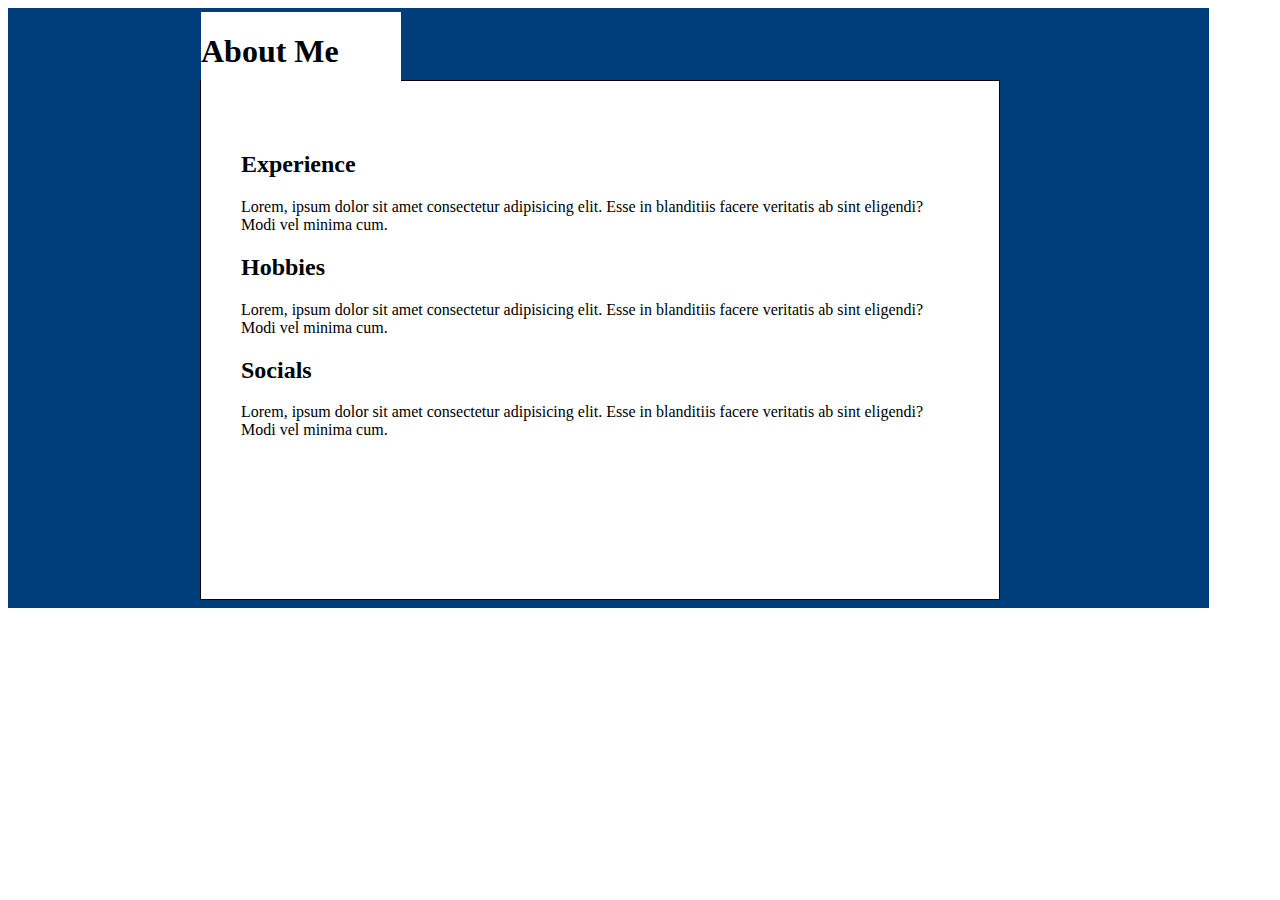
==== about-me.html @ 3c4aae3c "adding to do and podmoro" ====
<!DOCTYPE html>
<html lang="en">
<head>
    <meta charset="UTF-8">
    <meta http-equiv="X-UA-Compatible" content="IE=edge">
    <meta name="viewport" content="width=device-width, initial-scale=1.0">
    <link rel = stylesheet href="about-me.css"/>
    <title>About Me</title>
</head>
<body>
    <main id="main-body">
        <div id="deco-container">
            <div id="top-blue"></div>
            <div id="top-shadow"></div>
            <div id="bottom-blue"></div>
            <div id="bottom-shadow"></div>
            <div id="plain-box1"></div>
            <div id="plain-box2"></div>
        </div>
        <div id="aboutme-container">
            <section>
                <div id="my-title"> 
                <h1 id="about-title">About Me</h1>
                </div>
                <div id="subsections">
                    <h2>Experience</h2>
                    <div class="subsection-boxes">
                        <p>Lorem, ipsum dolor sit amet consectetur adipisicing elit. Esse in blanditiis facere veritatis ab sint eligendi? Modi vel minima cum.</p>
                    </div>
                    <h2>Hobbies</h2>
                    <div class="subsection-boxes">
                        <p>Lorem, ipsum dolor sit amet consectetur adipisicing elit. Esse in blanditiis facere veritatis ab sint eligendi? Modi vel minima cum.</p>
                    </div>
                    <h2>Socials</h2>
                    <div class="subsection-boxes">
                        <p>Lorem, ipsum dolor sit amet consectetur adipisicing elit. Esse in blanditiis facere veritatis ab sint eligendi? Modi vel minima cum.</p>
                    </div>
                </div>
            </section>
        </div>
    </main> 
</body>
</html>
---- about-me.css ----
* {
    box-sizing: border-box;
}

 #deco-container {
    width: 1201px; /*ideally 1221px*/
    height: 600px;
    background-color: rgb(0, 62,123);
    position:relative;
}

#my-title { 
    border: none;
    background-color: white;
    position: absolute;
    width: 200px;
    top: -69px;
    left: -0px;
}
/*why won't this work?*/
#about-tile {
    font-size: 100px;
    font-weight: bolder;
    position: absolute;
    text-align: center;
    left: 50px;   
}

#aboutme-container {
    background-color: white;
    position: absolute;
    width: 800px;
    height: 520px;
    top: 80px;
    left:200px;
    right:205px;
    bottom: 0px;
    border: solid 1px black;  
}


#subsections {
    position: absolute;
    left:40px;
    right:40px;
    top: 50px;
}
.subsection-boxes {
    
}
/*#top-blue {
   width: 250px;
   height: 250px;
   background-color: rgb(0,62,123);
   position: absolute;
   right: 20px;
   top: 20px;
}

#top-shadow {
    width: 250px;
    height: 250px;
    background-color: rgb(245,190,219);
    position: absolute;
    right: 50px;
    top: 50px;
 }

 #bottom-blue {
    width: 250px;
    height: 250px;
    background-color: rgb(0,62,123);
    position: absolute;
    left:20px;
    bottom: 20px;
 }
 
 #bottom-shadow {
     width: 250px;
     height: 250px;
     background-color: rgb(245,190,219);
     position: absolute;
     left: 50px;
     bottom: 50px;
  }

 #plain-box1 {
    width: 150px;
     height: 150px;
     background-color: white;
     border: solid 2px black;
     position: absolute;
     left: 50px;
     top: 50px;

 }

 #plain-box2 {
    width: 150px;
     height: 150px;
     background-color: white;
     border: solid 2px black;
     position: absolute;
     right: 50px;
     bottom: 50px;

 }*/
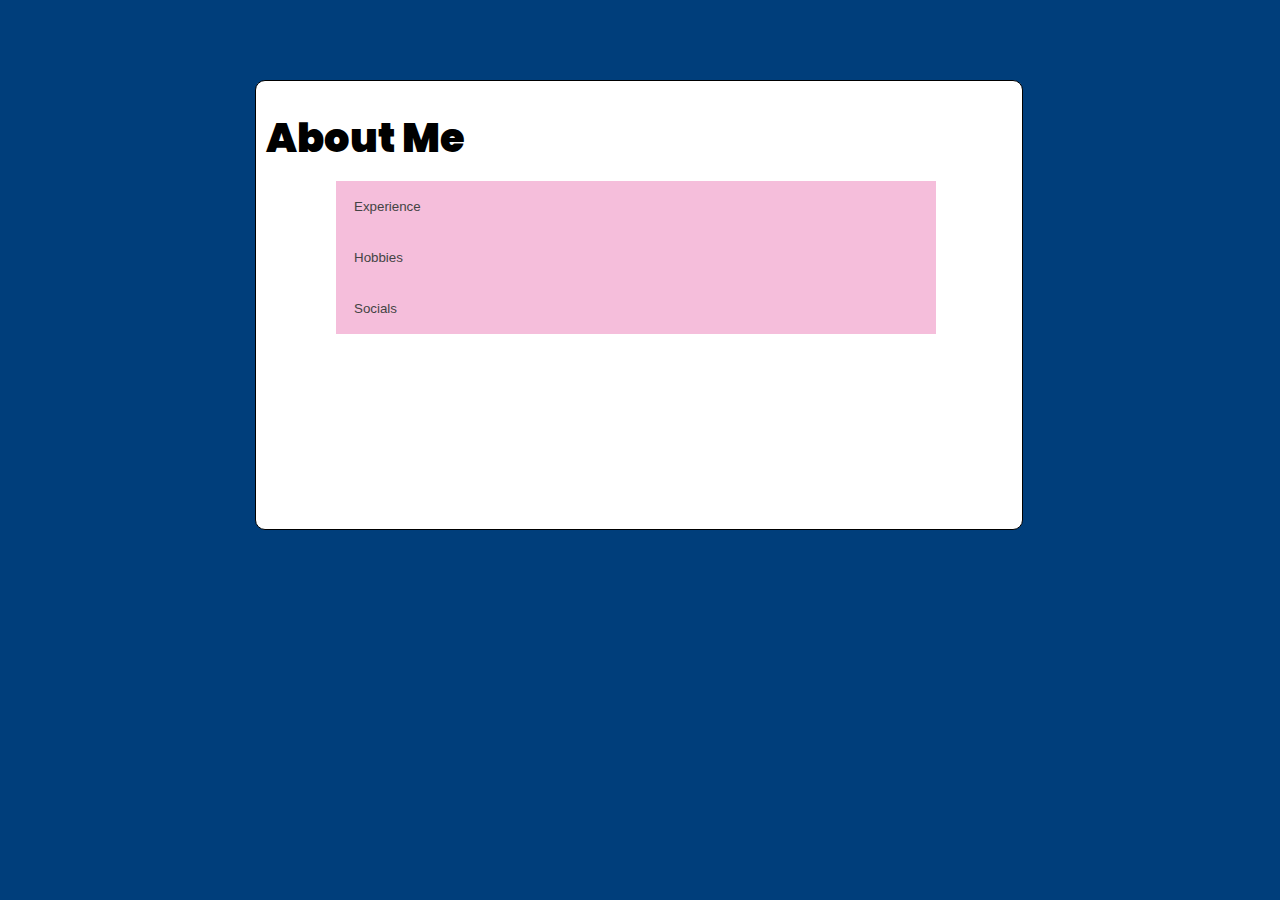
==== commit e5b64fb8: "completed-ish" ====
--- a/about-me.html
+++ b/about-me.html
@@ -1,43 +1,54 @@
 <!DOCTYPE html>
 <html lang="en">
-<head>
-    <meta charset="UTF-8">
-    <meta http-equiv="X-UA-Compatible" content="IE=edge">
-    <meta name="viewport" content="width=device-width, initial-scale=1.0">
-    <link rel = stylesheet href="about-me.css"/>
+  <head>
+    <meta charset="UTF-8" />
+    <meta http-equiv="X-UA-Compatible" content="IE=edge" />
+    <meta name="viewport" content="width=device-width, initial-scale=1.0" />
+    <link rel="stylesheet" href="about-me.css" />
+    <link rel="preconnect" href="https://fonts.googleapis.com" />
+    <link rel="preconnect" href="https://fonts.gstatic.com" crossorigin />
+    <link
+      href="https://fonts.googleapis.com/css2?family=Arima:wght@200;500;600&family=Josefin+Sans:wght@100&family=Oleo+Script+Swash+Caps&family=Poppins:ital,wght@1,100&family=Rancho&display=swap"
+      rel="stylesheet"
+    />
     <title>About Me</title>
-</head>
-<body>
+  </head>
+  <body>
     <main id="main-body">
-        <div id="deco-container">
-            <div id="top-blue"></div>
-            <div id="top-shadow"></div>
-            <div id="bottom-blue"></div>
-            <div id="bottom-shadow"></div>
-            <div id="plain-box1"></div>
-            <div id="plain-box2"></div>
-        </div>
-        <div id="aboutme-container">
-            <section>
-                <div id="my-title"> 
-                <h1 id="about-title">About Me</h1>
-                </div>
-                <div id="subsections">
-                    <h2>Experience</h2>
-                    <div class="subsection-boxes">
-                        <p>Lorem, ipsum dolor sit amet consectetur adipisicing elit. Esse in blanditiis facere veritatis ab sint eligendi? Modi vel minima cum.</p>
-                    </div>
-                    <h2>Hobbies</h2>
-                    <div class="subsection-boxes">
-                        <p>Lorem, ipsum dolor sit amet consectetur adipisicing elit. Esse in blanditiis facere veritatis ab sint eligendi? Modi vel minima cum.</p>
-                    </div>
-                    <h2>Socials</h2>
-                    <div class="subsection-boxes">
-                        <p>Lorem, ipsum dolor sit amet consectetur adipisicing elit. Esse in blanditiis facere veritatis ab sint eligendi? Modi vel minima cum.</p>
-                    </div>
-                </div>
-            </section>
-        </div>
-    </main> 
-</body>
-</html>+      <div id="aboutme-container">
+        <section>
+          <div id="my-title">
+            <h1 id="about-title">About Me</h1>
+          </div>
+          <div id="accpanel">
+            <button class="accordion">Experience</button>
+            <div class="panel">
+              <p>
+                Lorem, ipsum dolor sit amet consectetur adipisicing elit. Esse
+                in blanditiis facere veritatis ab sint eligendi? Modi vel minima
+                cum.
+              </p>
+            </div>
+            <button class="accordion">Hobbies</button>
+            <div class="panel">
+              <p>
+                Lorem, ipsum dolor sit amet consectetur adipisicing elit. Esse
+                in blanditiis facere veritatis ab sint eligendi? Modi vel minima
+                cum.
+              </p>
+            </div>
+            <button class="accordion">Socials</button>
+            <div class="panel">
+              <p>
+                Lorem, ipsum dolor sit amet consectetur adipisicing elit. Esse
+                in blanditiis facere veritatis ab sint eligendi? Modi vel minima
+                cum.
+              </p>
+            </div>
+          </div>
+        </section>
+      </div>
+    </main>
+    <script src="about-me.js"></script>
+  </body>
+</html>
--- a/about-me.css
+++ b/about-me.css
@@ -1,107 +1,59 @@
 * {
     box-sizing: border-box;
 }
-
- #deco-container {
-    width: 1201px; /*ideally 1221px*/
-    height: 600px;
-    background-color: rgb(0, 62,123);
-    position:relative;
+body {
+    background-color:rgb(0,62,123) ;
 }
 
-#my-title { 
-    border: none;
-    background-color: white;
-    position: absolute;
-    width: 200px;
-    top: -69px;
-    left: -0px;
+/*why won't this work?*/
+h1 {
+  position: relative;
+  left: 10px;
+  top: 0px;
+  color: black;
+  font-size: 40px;
+  font-weight: 1000;
+  font-family: 'Poppins', sans-serif;
 }
-/*why won't this work?*/
-#about-tile {
-    font-size: 100px;
-    font-weight: bolder;
-    position: absolute;
-    text-align: center;
-    left: 50px;   
+
+#accpanel{
+    position:absolute;
+    top: 100px;
+    left: 80px;
 }
 
 #aboutme-container {
     background-color: white;
     position: absolute;
-    width: 800px;
-    height: 520px;
+    width: 60%;
+    height: 50%;
     top: 80px;
-    left:200px;
-    right:205px;
+    left:255px;
+    right:250px;
     bottom: 0px;
-    border: solid 1px black;  
+    border: solid 1px black; 
+    border-radius: 10px; 
 }
 
 
-#subsections {
-    position: absolute;
-    left:40px;
-    right:40px;
-    top: 50px;
-}
-.subsection-boxes {
-    
-}
-/*#top-blue {
-   width: 250px;
-   height: 250px;
-   background-color: rgb(0,62,123);
-   position: absolute;
-   right: 20px;
-   top: 20px;
+.accordion {
+        background-color: rgb(245,190,219);
+        color: #444;
+        cursor: pointer;
+        padding: 18px;
+        width: 600px;
+        text-align: left;
+        border: none;
+        outline: none;
+        transition: 0.4s;
 }
 
-#top-shadow {
-    width: 250px;
-    height: 250px;
-    background-color: rgb(245,190,219);
-    position: absolute;
-    right: 50px;
-    top: 50px;
- }
-
- #bottom-blue {
-    width: 250px;
-    height: 250px;
-    background-color: rgb(0,62,123);
-    position: absolute;
-    left:20px;
-    bottom: 20px;
- }
- 
- #bottom-shadow {
-     width: 250px;
-     height: 250px;
-     background-color: rgb(245,190,219);
-     position: absolute;
-     left: 50px;
-     bottom: 50px;
-  }
-
- #plain-box1 {
-    width: 150px;
-     height: 150px;
-     background-color: white;
-     border: solid 2px black;
-     position: absolute;
-     left: 50px;
-     top: 50px;
-
- }
-
- #plain-box2 {
-    width: 150px;
-     height: 150px;
-     background-color: white;
-     border: solid 2px black;
-     position: absolute;
-     right: 50px;
-     bottom: 50px;
-
- }*/+.active, .accordion:hover {
+    background-color: #ccc;
+}
+.panel {
+    padding: 0 18px;
+    background-color: white;
+    display: none;
+    overflow: hidden;
+  }